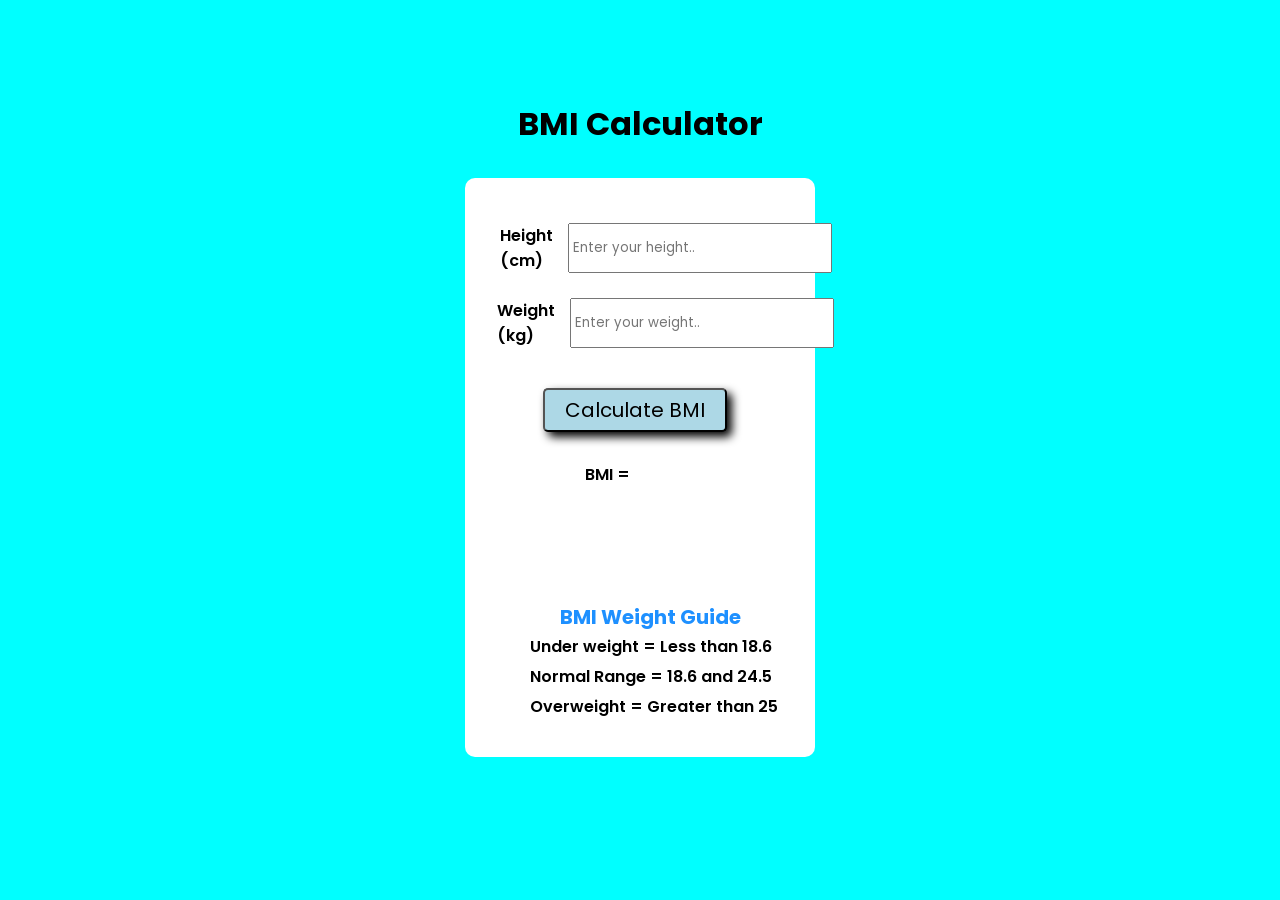
==== index.html @ 288fa5d0 "Add files via upload" ====
<!DOCTYPE html>
<html lang="en">
<head>
    <meta charset="UTF-8">
    <meta name="viewport" content="width=device-width, initial-scale=1.0">
    <title>Document</title>
    <style>
         @import url('https://fonts.googleapis.com/css2?family=Poppins:ital,wght@0,100;0,200;0,300;0,400;0,500;0,600;0,700;0,800;0,900;1,100;1,200;1,300;1,400;1,500;1,600;1,700;1,800;1,900&display=swap');
      *{
        margin: 0;
        padding: 0;
        box-sizing: border-box;
        font-family: "poppins" ,sans-serif;
        
      }

      body{
        background-color: aqua;
        width: 100%;
        height: 100%;
      }
      h1{
        display: flex;
        align-items: center;
        justify-content: center;
        margin-top: 100px;
      }
      .container{
        background-color:white;
        width: 350px;
      
        margin-left: auto;
        margin-right: auto;
        margin-top: 30px;
        border-radius: 10px;
        padding: 20px;


      }

      .one{
        display: flex;
        flex-direction:row;
        padding-left: 15px;
        
        font-size:16px;
        color: black;
        font-weight: 600;
        margin-top: 25px;
     

      }
      .one input{
     
        margin-left:15px;
        padding-left: 3px;
       
        color: black;
      
      }
      .two{
        display: flex;
        flex-direction:row;
        margin-top: 25px;
       padding-left: 12px;
      
        font-size: 16px;
        color: black;
        font-weight: 600;
    

      }
      .two input{
        padding-left:3px;
        margin-left: 15px;
       
        color: black;
        
      }
    
      button{
        font-size: 20px;
        color:black;
        border-radius: 5px;
    
        margin-top: 40px;
        margin-left:58px;
       
        
        padding: 5px 20px 5px 20px;
        background-color: lightblue;
        cursor: pointer;
        transition: 0.3s;
        box-shadow: 5px 5px 10px black;
         
       


 
      }
      button:hover{
        transform:translateY(-3px);
       
      
      }
      #weight-guide{
        margin-top: 50px;
        padding: 15px;
        padding-left: 45px;
        line-height: 30px;

      }
      h3{
        margin-left: 30px;
        font-size: 20px;
        color: dodgerblue;
       
      }
    #weight-guide p
    {
        font-size: 16px;
   color: black;
   font-weight: 550;
   
    }
    #result{
     
        margin: 20px;
        padding: 10px;
        padding-left:80px;
        font-size: 16px;
        color: black;
        font-weight: 600;
    }
    #result1{
        margin: 20px;
        padding: 10px;
        padding-left:40px;
        font-size: 16px;
        color: black;
        font-weight: 600;


    }
    
    

    </style>    
   
</head>
<body>


    <h1>BMI Calculator</h1>
    <div class="container">
        <form>
            <div class="one">
                <label>Height <br> (cm) </label>
                <input type="text" id="height" placeholder="Enter your height..">

            </div>
         
        
           <div class="two">
            <label>Weight <br>(kg)</label>
            <input type="text" id="weight" placeholder="Enter your weight..">


           </div>
            
             
             <button>Calculate BMI</button>  

       
           <div id="result">BMI =</div>

           <div id="result1"></div>
           

           <div  id="weight-guide">
            <h3>BMI Weight Guide</h3>
            <p>Under weight = Less than 18.6</p>
            <p>Normal Range = 18.6 and 24.5</p>
            <p>Overweight = Greater than 25</p>

           </div>

         


        </form>




    </div>

    <script>
       let form =  document.querySelector('form');
     //  let result1 = document.querySelector('#result1');


       form.addEventListener("submit",(e) => {
        e.preventDefault()

         let height= parseInt(document.querySelector('#height').value);
         let weight= parseInt(document.querySelector('#weight').value);
       let result =  document.querySelector('#result');
      let result1 = document.querySelector('#result1');

       if( height===''|| height < 0 || isNaN(height)){
        result.innerHTML="please enter a valid height";

       }
       else if(weight ===''|| weight < 0 || isNaN(weight)){
        result.innerHTML="please enter a valid weight";
       }
       else{
        let bmi = (weight/(height * height/ 10000)).toFixed(2);
        result.innerHTML = `<span>BMI=${bmi}</span>`;




        if(bmi < 18.6){
             result1.innerHTML=`<span>Under Weight : ${bmi}</span>`
          //  let guide = document.querySelector('#weight-guide').style.display='none'
        }
        else if(bmi >=18.6 && bmi < 24.5){
             result1.innerHTML=`<span>Normal Weight : ${bmi}</span>`

        }
        else {
            result1.innerHTML=`<span>Overweight : ${bmi}</span>`


        }
       
       }

    

       })


        



    </script>
</body>
</html>
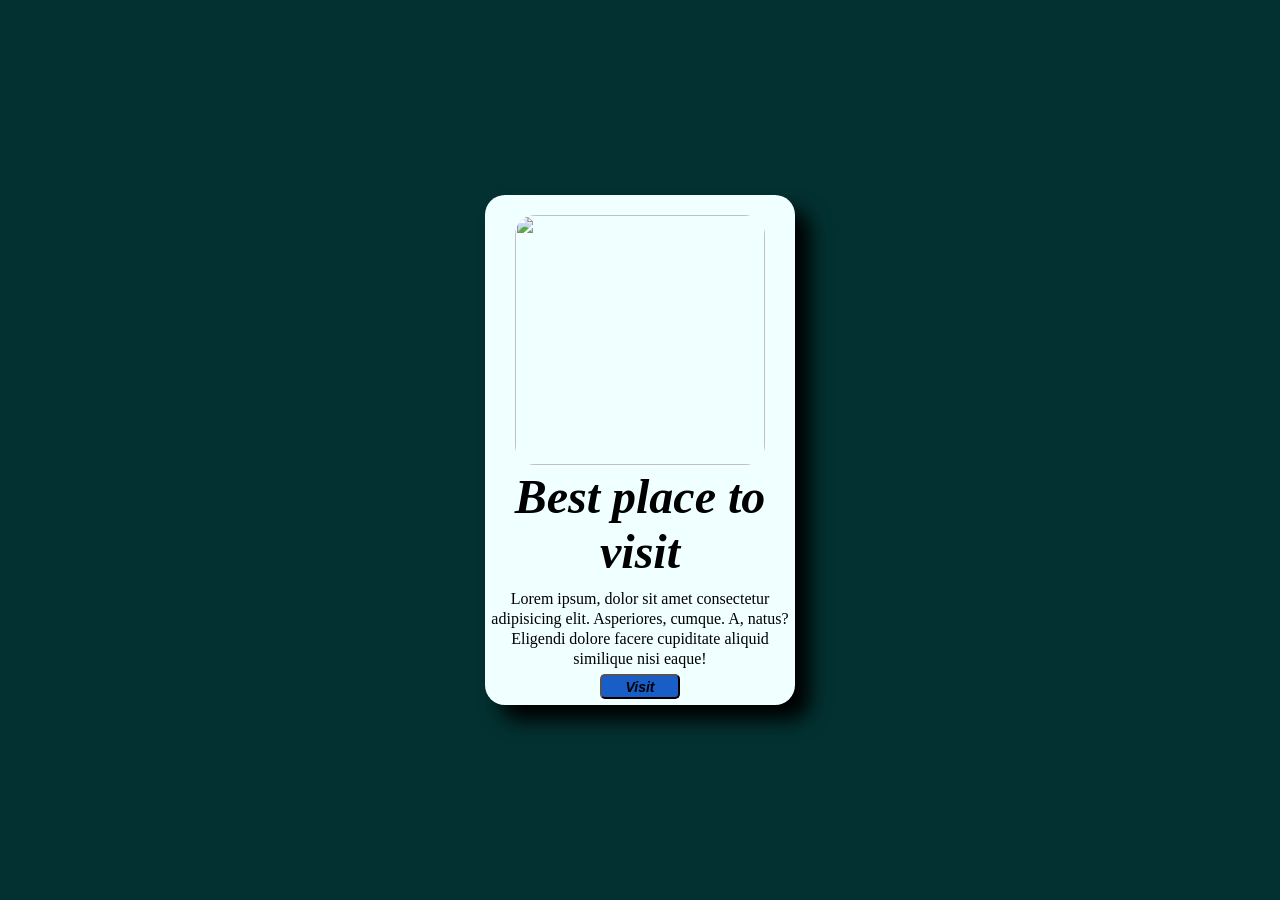
==== commit 40d34975: "Add files via upload" ====
--- a/index.html
+++ b/index.html
@@ -3,250 +3,93 @@
 <head>
     <meta charset="UTF-8">
     <meta name="viewport" content="width=device-width, initial-scale=1.0">
-    <title>Document</title>
+    <title>card</title>
     <style>
-         @import url('https://fonts.googleapis.com/css2?family=Poppins:ital,wght@0,100;0,200;0,300;0,400;0,500;0,600;0,700;0,800;0,900;1,100;1,200;1,300;1,400;1,500;1,600;1,700;1,800;1,900&display=swap');
-      *{
-        margin: 0;
-        padding: 0;
-        box-sizing: border-box;
-        font-family: "poppins" ,sans-serif;
-        
-      }
-
-      body{
-        background-color: aqua;
-        width: 100%;
-        height: 100%;
-      }
-      h1{
-        display: flex;
-        align-items: center;
-        justify-content: center;
-        margin-top: 100px;
-      }
-      .container{
-        background-color:white;
-        width: 350px;
-      
-        margin-left: auto;
-        margin-right: auto;
-        margin-top: 30px;
-        border-radius: 10px;
-        padding: 20px;
-
-
-      }
-
-      .one{
-        display: flex;
-        flex-direction:row;
-        padding-left: 15px;
-        
-        font-size:16px;
-        color: black;
-        font-weight: 600;
-        margin-top: 25px;
-     
-
-      }
-      .one input{
-     
-        margin-left:15px;
-        padding-left: 3px;
-       
-        color: black;
-      
-      }
-      .two{
-        display: flex;
-        flex-direction:row;
-        margin-top: 25px;
-       padding-left: 12px;
-      
-        font-size: 16px;
-        color: black;
-        font-weight: 600;
-    
-
-      }
-      .two input{
-        padding-left:3px;
-        margin-left: 15px;
-       
-        color: black;
-        
-      }
-    
-      button{
-        font-size: 20px;
-        color:black;
-        border-radius: 5px;
-    
-        margin-top: 40px;
-        margin-left:58px;
-       
-        
-        padding: 5px 20px 5px 20px;
-        background-color: lightblue;
-        cursor: pointer;
-        transition: 0.3s;
-        box-shadow: 5px 5px 10px black;
-         
-       
-
-
- 
-      }
-      button:hover{
-        transform:translateY(-3px);
-       
-      
-      }
-      #weight-guide{
-        margin-top: 50px;
-        padding: 15px;
-        padding-left: 45px;
-        line-height: 30px;
-
-      }
-      h3{
-        margin-left: 30px;
-        font-size: 20px;
-        color: dodgerblue;
-       
-      }
-    #weight-guide p
-    {
-        font-size: 16px;
-   color: black;
-   font-weight: 550;
-   
-    }
-    #result{
-     
-        margin: 20px;
-        padding: 10px;
-        padding-left:80px;
-        font-size: 16px;
-        color: black;
-        font-weight: 600;
-    }
-    #result1{
-        margin: 20px;
-        padding: 10px;
-        padding-left:40px;
-        font-size: 16px;
-        color: black;
-        font-weight: 600;
-
-
-    }
-    
-    
-
-    </style>    
-   
-</head>
-<body>
-
-
-    <h1>BMI Calculator</h1>
-    <div class="container">
-        <form>
-            <div class="one">
-                <label>Height <br> (cm) </label>
-                <input type="text" id="height" placeholder="Enter your height..">
-
-            </div>
-         
-        
-           <div class="two">
-            <label>Weight <br>(kg)</label>
-            <input type="text" id="weight" placeholder="Enter your weight..">
-
-
-           </div>
+        *{
+            margin: 0;
+            padding: 0;
+           box-sizing:border-box ;
+        }
+        .container{
+            width: 100vw;
+            height:100vh;
+            background-color: rgb(3, 49, 49);
+            display: flex;
             
-             
-             <button>Calculate BMI</button>  
-
-       
-           <div id="result">BMI =</div>
-
-           <div id="result1"></div>
-           
-
-           <div  id="weight-guide">
-            <h3>BMI Weight Guide</h3>
-            <p>Under weight = Less than 18.6</p>
-            <p>Normal Range = 18.6 and 24.5</p>
-            <p>Overweight = Greater than 25</p>
-
-           </div>
-
-         
-
-
-        </form>
-
-
-
-
-    </div>
-
-    <script>
-       let form =  document.querySelector('form');
-     //  let result1 = document.querySelector('#result1');
-
-
-       form.addEventListener("submit",(e) => {
-        e.preventDefault()
-
-         let height= parseInt(document.querySelector('#height').value);
-         let weight= parseInt(document.querySelector('#weight').value);
-       let result =  document.querySelector('#result');
-      let result1 = document.querySelector('#result1');
-
-       if( height===''|| height < 0 || isNaN(height)){
-        result.innerHTML="please enter a valid height";
-
-       }
-       else if(weight ===''|| weight < 0 || isNaN(weight)){
-        result.innerHTML="please enter a valid weight";
-       }
-       else{
-        let bmi = (weight/(height * height/ 10000)).toFixed(2);
-        result.innerHTML = `<span>BMI=${bmi}</span>`;
-
-
-
-
-        if(bmi < 18.6){
-             result1.innerHTML=`<span>Under Weight : ${bmi}</span>`
-          //  let guide = document.querySelector('#weight-guide').style.display='none'
-        }
-        else if(bmi >=18.6 && bmi < 24.5){
-             result1.innerHTML=`<span>Normal Weight : ${bmi}</span>`
-
-        }
-        else {
-            result1.innerHTML=`<span>Overweight : ${bmi}</span>`
+            justify-content: center;
+            text-align: center;
+          
 
 
         }
-       
-       }
-
-    
-
-       })
-
-
+        .box{
+            width: 310px;
+            height: 510px;
+            background-color: azure;
+            border-radius: 20px;
+            margin: auto;
+            box-shadow: 15px 15px  20px black;
         
 
 
+        }
+        .box img{
+            width: 250px;
+            height: 250px;
+            margin-top: 20px;
+            border-radius: 20px;
+            transition: all 0.5s linear 0s;
 
-    </script>
+        }
+        .box img:hover{
+            transform: scale(0.9);
+
+        }
+        .box h2{
+            font-size: 3rem;
+            font-style:oblique;
+            padding-bottom: 10px;
+        
+        }
+        .box p{
+            line-height:20px;
+            color: black;
+            font-size: 1rem;
+            font-weight:450;
+        }
+        .btn{
+            margin-top: 5px;
+           
+           
+        }
+        .btn button{
+            background-color: rgb(24, 94, 198);
+            width:5rem;
+            border-radius: 5px;
+            padding-top: 3px;
+            padding-bottom: 2px;
+            font-size:14px;
+            font-style: oblique;
+            font-weight: 700;
+        }
+    </style>
+</head>
+<body>
+    <div class="container">
+        <div class="box">
+            <img src="img/abt.jpg" alt="">
+            <h2>Best place to visit </h2>
+
+            <p>Lorem ipsum, dolor sit amet consectetur adipisicing elit. Asperiores, cumque. A, natus? Eligendi dolore facere cupiditate aliquid similique nisi eaque!
+
+            </p>
+            <div class="btn">
+                <button>Visit</button>
+
+            </div>
+          
+        </div>
+
+    </div>
 </body>
 </html>
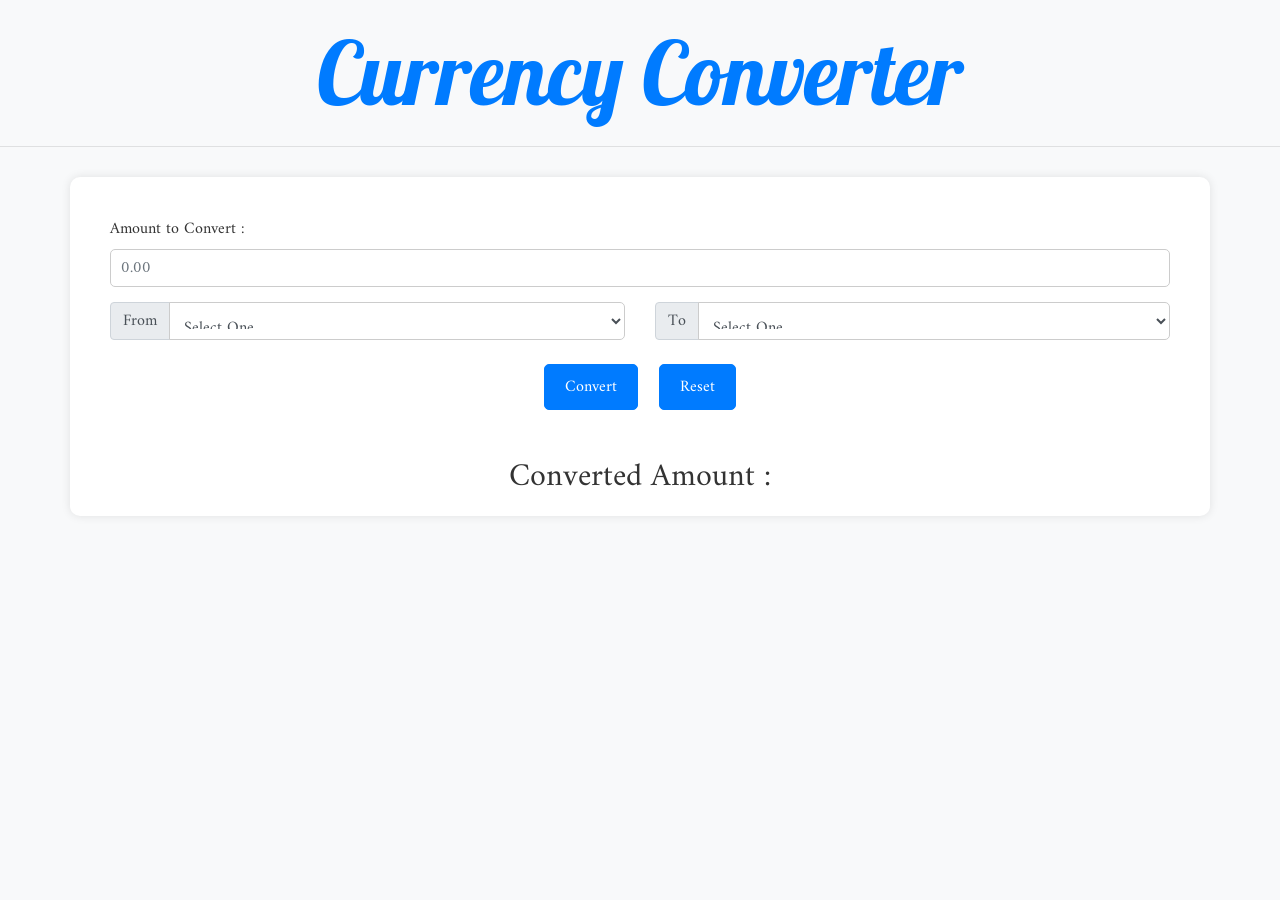
==== commit f4b5f5bf: "Add files via upload" ====
--- a/index.html
+++ b/index.html
@@ -1,95 +1,201 @@
 <!DOCTYPE html>
 <html lang="en">
+
 <head>
     <meta charset="UTF-8">
+    <meta http-equiv="X-UA-Compatible" content="IE=edge">
     <meta name="viewport" content="width=device-width, initial-scale=1.0">
-    <title>card</title>
-    <style>
-        *{
-            margin: 0;
-            padding: 0;
-           box-sizing:border-box ;
-        }
-        .container{
-            width: 100vw;
-            height:100vh;
-            background-color: rgb(3, 49, 49);
-            display: flex;
-            
-            justify-content: center;
-            text-align: center;
-          
-
-
-        }
-        .box{
-            width: 310px;
-            height: 510px;
-            background-color: azure;
-            border-radius: 20px;
-            margin: auto;
-            box-shadow: 15px 15px  20px black;
-        
-
-
-        }
-        .box img{
-            width: 250px;
-            height: 250px;
-            margin-top: 20px;
-            border-radius: 20px;
-            transition: all 0.5s linear 0s;
-
-        }
-        .box img:hover{
-            transform: scale(0.9);
-
-        }
-        .box h2{
-            font-size: 3rem;
-            font-style:oblique;
-            padding-bottom: 10px;
-        
-        }
-        .box p{
-            line-height:20px;
-            color: black;
-            font-size: 1rem;
-            font-weight:450;
-        }
-        .btn{
-            margin-top: 5px;
-           
-           
-        }
-        .btn button{
-            background-color: rgb(24, 94, 198);
-            width:5rem;
-            border-radius: 5px;
-            padding-top: 3px;
-            padding-bottom: 2px;
-            font-size:14px;
-            font-style: oblique;
-            font-weight: 700;
-        }
-    </style>
+    <title>Currency Converter</title>
+    <link rel="stylesheet" href=
+"https://maxcdn.bootstrapcdn.com/bootstrap/4.5.2/css/bootstrap.min.css">
+    <script src=
+"https://ajax.googleapis.com/ajax/libs/jquery/3.5.1/jquery.min.js">
+    </script>
+    <script src=
+"https://cdnjs.cloudflare.com/ajax/libs/popper.js/1.16.0/umd/popper.min.js">
+    </script>
+    <script src=
+"https://maxcdn.bootstrapcdn.com/bootstrap/4.5.2/js/bootstrap.min.js">
+    </script>
+
+    <link rel="preconnect" href="https://fonts.gstatic.com">
+    <link href=
+"https://fonts.googleapis.com/css2?family=Amiri&family=Lobster&family=Pacifico&display=swap"
+        rel="stylesheet">
+    <!-- linking style.css file-->
+    <link rel="stylesheet" href="style.css">
 </head>
+
 <body>
+    <!-- Currency Converter -->
+    <h1 class="heading text-center display-2">
+        Currency Converter
+    </h1>
+    <hr>
     <div class="container">
-        <div class="box">
-            <img src="img/abt.jpg" alt="">
-            <h2>Best place to visit </h2>
-
-            <p>Lorem ipsum, dolor sit amet consectetur adipisicing elit. Asperiores, cumque. A, natus? Eligendi dolore facere cupiditate aliquid similique nisi eaque!
-
-            </p>
-            <div class="btn">
-                <button>Visit</button>
-
+        <div class="main">
+            <div class="form-group">
+                <label for="oamount">
+                    Amount to Convert :
+                </label>
+                <input type="text" class="form-control searchBox" placeholder="0.00" id="oamount">
             </div>
-          
+            <div class="row">
+                <div class="col-sm-6">
+                    <div class="input-group mb-3">
+                        <div class="input-group-prepend">
+                            <span class="input-group-text">From</span>
+                        </div>
+                        <select class="form-control from" id="sel1">
+                            <option value="">Select One …</option>
+                            <option value="USD">USD</option>
+                            <option value="AED">AED</option>
+                            <option value="ARS">ARS</option>
+                            <option value="AUD">AUD</option>
+                            <option value="BGN">BGN</option>
+                            <option value="BRL">BRL</option>
+                            <option value="BSD">BSD</option>
+                            <option value="CAD">CAD</option>
+                            <option value="CHF">CHF</option>
+                            <option value="CLP">CLP</option>
+                            <option value="CNY">CNY</option>
+                            <option value="COP">COP</option>
+                            <option value="CZK">CZK</option>
+                            <option value="DKK">DKK</option>
+                            <option value="DOP">DOP</option>
+                            <option value="EGP">EGP</option>
+                            <option value="EUR">EUR</option>
+                            <option value="FJD">FJD</option>
+                            <option value="GBP">GBP</option>
+                            <option value="GTQ">GTQ</option>
+                            <option value="HKD">HKD</option>
+                            <option value="HRK">HRK</option>
+                            <option value="HUF">HUF</option>
+                            <option value="IDR">IDR</option>
+                            <option value="ILS">ILS</option>
+                            <option value="INR">INR</option>
+                            <option value="ISK">ISK</option>
+                            <option value="JPY">JPY</option>
+                            <option value="KRW">KRW</option>
+                            <option value="KZT">KZT</option>
+                            <option value="MVR">MVR</option>
+                            <option value="MXN">MXN</option>
+                            <option value="MYR">MYR</option>
+                            <option value="NOK">NOK</option>
+                            <option value="NZD">NZD</option>
+                            <option value="PAB">PAB</option>
+                            <option value="PEN">PEN</option>
+                            <option value="PHP">PHP</option>
+                            <option value="PKR">PKR</option>
+                            <option value="PLN">PLN</option>
+                            <option value="PYG">PYG</option>
+                            <option value="RON">RON</option>
+                            <option value="RUB">RUB</option>
+                            <option value="SAR">SAR</option>
+                            <option value="SEK">SEK</option>
+                            <option value="SGD">SGD</option>
+                            <option value="THB">THB</option>
+                            <option value="TRY">TRY</option>
+                            <option value="TWD">TWD</option>
+                            <option value="UAH">UAH</option>
+                            <option value="UYU">UYU</option>
+                            <option value="ZAR">ZAR</option>
+                        </select>
+                    </div>
+                </div>
+
+                <div class="col-sm-6">
+                    <div class="input-group mb-3">
+                        <div class="input-group-prepend">
+                            <span class="input-group-text">To</span>
+                        </div>
+                        <select class="form-control to" id="sel2">
+                            <option value="">Select One …</option>
+                            <option value="USD">USD</option>
+                            <option value="AED">AED</option>
+                            <option value="ARS">ARS</option>
+                            <option value="AUD">AUD</option>
+                            <option value="BGN">BGN</option>
+                            <option value="BRL">BRL</option>
+                            <option value="BSD">BSD</option>
+                            <option value="CAD">CAD</option>
+                            <option value="CHF">CHF</option>
+                            <option value="CLP">CLP</option>
+                            <option value="CNY">CNY</option>
+                            <option value="COP">COP</option>
+                            <option value="CZK">CZK</option>
+                            <option value="DKK">DKK</option>
+                            <option value="DOP">DOP</option>
+                            <option value="EGP">EGP</option>
+                            <option value="EUR">EUR</option>
+                            <option value="FJD">FJD</option>
+                            <option value="GBP">GBP</option>
+                            <option value="GTQ">GTQ</option>
+                            <option value="HKD">HKD</option>
+                            <option value="HRK">HRK</option>
+                            <option value="HUF">HUF</option>
+                            <option value="IDR">IDR</option>
+                            <option value="ILS">ILS</option>
+                            <option value="INR">INR</option>
+                            <option value="ISK">ISK</option>
+                            <option value="JPY">JPY</option>
+                            <option value="KRW">KRW</option>
+                            <option value="KZT">KZT</option>
+                            <option value="MVR">MVR</option>
+                            <option value="MXN">MXN</option>
+                            <option value="MYR">MYR</option>
+                            <option value="NOK">NOK</option>
+                            <option value="NZD">NZD</option>
+                            <option value="PAB">PAB</option>
+                            <option value="PEN">PEN</option>
+                            <option value="PHP">PHP</option>
+                            <option value="PKR">PKR</option>
+                            <option value="PLN">PLN</option>
+                            <option value="PYG">PYG</option>
+                            <option value="RON">RON</option>
+                            <option value="RUB">RUB</option>
+                            <option value="SAR">SAR</option>
+                            <option value="SEK">SEK</option>
+                            <option value="SGD">SGD</option>
+                            <option value="THB">THB</option>
+                            <option value="TRY">TRY</option>
+                            <option value="TWD">TWD</option>
+                            <option value="UAH">UAH</option>
+                            <option value="UYU">UYU</option>
+                            <option value="ZAR">ZAR</option>
+                        </select>
+                    </div>
+                </div>
+            </div>
+
+            <div class="text-center">
+
+                <!-- convert button -->
+                <button  class="btn btn-primary convert m-2" type="submit">
+                  Convert
+                </button>
+                <!-- reset button -->
+                <button class="btn btn-primary m-2" onclick="clearVal()">
+                    Reset
+                </button>
+            </div>
+
         </div>
 
+        <div id="finalAmount" class="text-center">
+
+            <!-- Display the converted amount -->
+            <h2>Converted Amount :
+                
+                <span class="finalValue" style="color:green;">
+                    
+                </span>
+            </h2>
+        </div>
     </div>
+
+    <!-- linking script.js file -->
+    <script src="index.js"></script>
 </body>
-</html>+
+</html>
--- a/style.css
+++ b/style.css
@@ -0,0 +1,88 @@
+/* Reset default styling */
+body, h1, h2, p {
+    margin: 0;
+    padding: 0;
+}
+
+/* Body and text styling */
+body {
+    font-family: 'Amiri', serif;
+    background-color: #f8f9fa;
+    color: #333;
+}
+
+/* Heading styling */
+.heading {
+    margin: 20px 0;
+    font-family: 'Lobster', cursive;
+    color: #007bff;
+}
+
+/* Container styling */
+.container {
+    margin-top: 30px;
+    padding: 20px;
+    background-color: #ffffff;
+    border-radius: 10px;
+    box-shadow: 0 0 10px rgba(0, 0, 0, 0.1);
+}
+
+/* Main section */
+.main {
+    padding: 20px;
+}
+
+/* Form group */
+.form-group {
+    margin-bottom: 15px;
+}
+
+/* Input field */
+.form-control {
+    border-radius: 5px;
+    border: 1px solid #ccc;
+    padding: 10px;
+    font-size: 16px;
+    width: 100%;
+    box-sizing: border-box;
+}
+
+/* Prevent text wrapping in select options */
+.form-control option {
+    white-space: nowrap;
+}
+
+/* Button styling */
+.btn {
+    border-radius: 5px;
+    padding: 10px 20px;
+    font-size: 16px;
+}
+
+/* Primary button */
+.btn-primary {
+    background-color: #007bff;
+    border-color: #007bff;
+    color: #ffffff;
+}
+
+/* Reset button */
+.btn-primary.reset {
+    background-color: #6c757d;
+    border-color: #6c757d;
+}
+
+/* Center text */
+.text-center {
+    text-align: center;
+}
+
+/* Converted amount display */
+#finalAmount {
+    margin-top: 20px;
+}
+
+.finalValue {
+    color: green;
+    font-weight: bold;
+}
